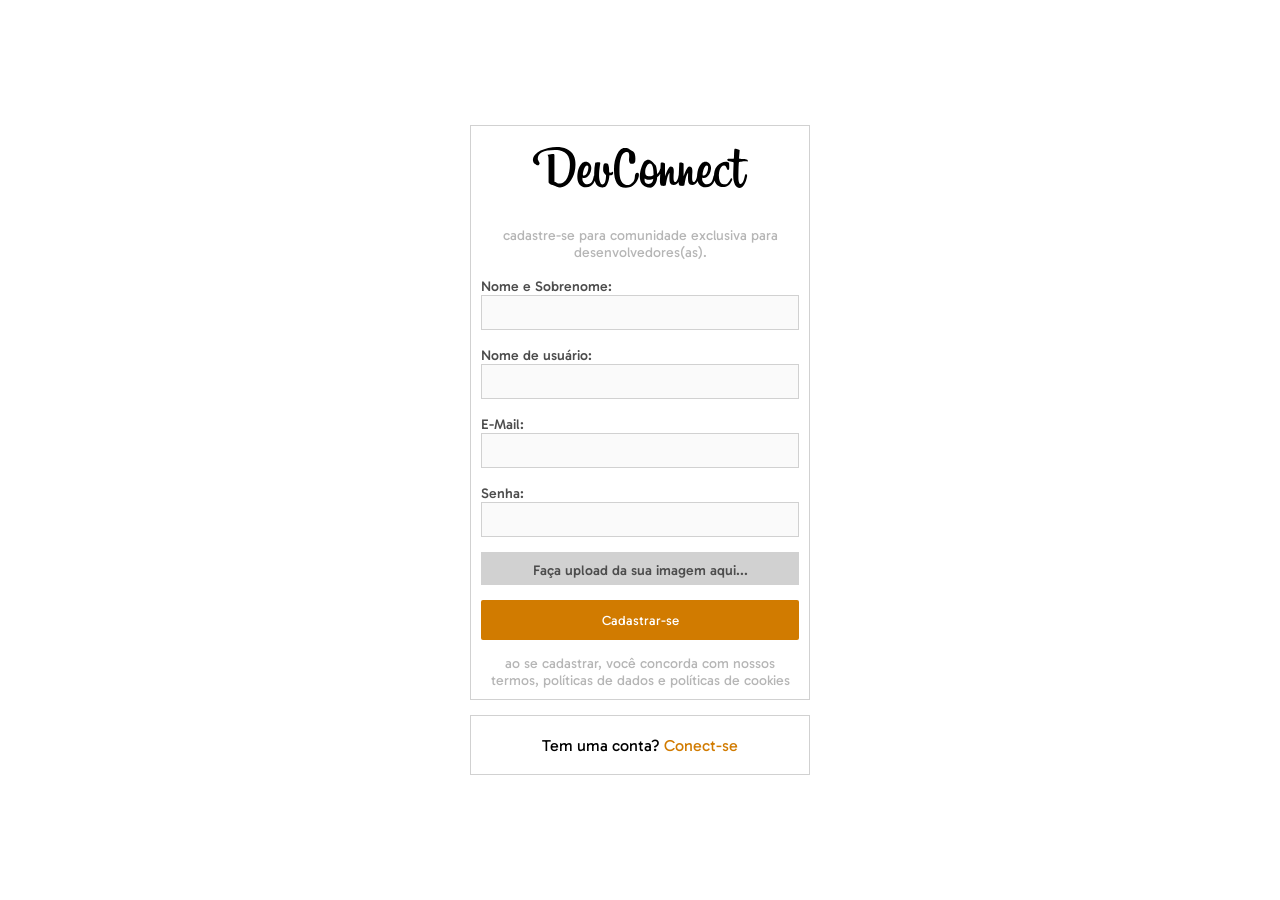
==== static_devconnect/pages/cadastro.html @ 4bb5a915 "Criado a tela de cadastro no HTML e CSS" ====
<!DOCTYPE html>
<html lang="pt-BR">
<head>
    <meta charset="UTF-8">
    <meta name="viewport" content="width=device-width, initial-scale=1.0">
    <meta name="author" content="João Vitor do Nascimento Santos">
    <meta name="description" content="Cadastro - DevConnect">
    
    <title> Tela Cadastro - DevConnect</title>
    <link rel="shortcut icon" href="../images/logo-devconnect-sm.svg" type="image/x-icon">

     <!-- CSS -->
     <link rel="stylesheet" href="../styles/global.css">
     <link rel="stylesheet" href="../styles/cadastro.css">
     <!--<link rel="stylesheet" href="../styles/login.css">-->


</head>

<body>
    <main>
        <div>
            <!--Formulário-->
            <form id="formulario" class="estilo-formulario">

                <img src="../images/logo-devconnect-lg.svg" alt="imagem logotipo grande">
                <p class=""> Cadastre-se para comunidade
                    exclusiva para desenvolvedores(as).</p>
    
                <div>
                    <label for="">Nome e Sobrenome:</label>
                    <input type="text">
                </div>
    
                <div>
                    <label for="">Nome de usuário:</label>
                    <input type="text">
                </div>
    
                <div>
                    <label for="">E-Mail:</label>
                    <input type="email">
                </div>
    
                <div>
                    <label for="">Senha:</label>
                    <input type="password">
                </div>
    
                <div>
                    <label for="arquivo" class="botao-upload">Faça upload da sua imagem aqui...</label>
                    <input type="file" id="arquivo">
                </div>
    
                <button type="submit" class="formulario-botao">Cadastrar-se</button>
    
                <p>Ao se cadastrar, você concorda com nossos  
                    Termos, Políticas de Dados e Políticas de Cookies</p>
            </form>

            <section id="conectar" class="estilo-formulario">
                <p>Tem uma conta? <a href="../pages/index.html">Conect-se</a></p>

            </section>

        </div>
    </main>
    
</body>

</html>
---- static_devconnect/styles/global.css ----
@import url('https://fonts.googleapis.com/css2?family=Gabarito:wght@400..900&family=Pattaya&display=swap');


:root {
    --cor-preto: #000000;
    --cor-laranja: #D17B00;
    --cor-cinza: #bababa;
    --cor-amarelo: #F3D630;
    --cor-cinza-escuro: #929DB3;
    --cor-branco: #ffffff;
    --cor-marrom-escuro: #3A2D32;
    --cor-cinza-fundo: #ededed;
    --cor-cursor: #c25e1c;

    --cor-azul: #2686cc;
    --cor-branca: #fff;
    --cor-cinza-escuro2: #b6b6b6;
    --cor-cinza-escuro3: #4d4d4d;
    --cor-cinza-escuro-4: #7d7d7d;
    --cor-cinza-medio: #d1d1d1;
    --cor-cinza-claro: #e5e5e5;
    --cor-cinca-claro2-branco: #fafafa;

    --borda: 1px solid var(--cor-cinza-medio);
    --borda-arredondada: 2px;

    --tamanho-fonte-lg: 20px;
    --tamanho-fonte-md: 16px;
    --tamanho-fonte-sm: 14px;


}

@font-face{
font-family: Pattaya;
src: url(../fonts/Pattaya/Pattaya-Regular.ttf);
}

@font-face{
font-family: Gabarito;
src: url(../fonts/Gabarito/Gabarito-VariableFont_wght.ttf);
}

*{
    font-family: "Gabarito", sans-serif;
    padding: 0;
    margin: 0;
    box-sizing: border-box; /* o valor total do tamanho do elemento conta tanto com espaços internos/externo e borda*/
}


body{
    background-color: var(--cor-cinza-claro2-branco);
}

h1{
    position: absolute;
    z-index: -1;
    opacity: 0;
}

/* formulário */
input{
    width: 100%;
    height: 35px;
    border: var(--borda);
    background-color: var( --cor-cinca-claro-branco);
}

.formulario-botao-azul{
     background-color: var(--cor-laranja);
    border-radius: var(--borda-arredondada);
    border: none;
    height: 35px;
   
    color: white;
    font-size: var(--tamanho-fonte-sm);
    font-weight: 400;
}
---- static_devconnect/styles/cadastro.css ----
main{
    width: 100%;
    min-height: 100vh;
    display: flex;
    justify-content: center;
    align-items: center;
    
}

main > div{
    width: 340px;
    display: flex;
    justify-content: center;
    align-items: center;
    flex-direction: column;
    gap: 15px;

}

#formulario{
    display: flex;
    justify-content: center;
    align-items: center;
    flex-direction: column;
    justify-content: space-between;
    padding: 3%;
    gap: 15px;
}

#formulario > div{
    width: 100%;
   
}

.estilo-formulario{
    border: var(--borda);
    width: 100%;
    max-width: 340px;
    background-color: var(--cor-branco);
}

#formulario > div > label{
    font-size: var(--tamanho-fonte-sm);
    color: var( --cor-cinza-escuro3);
    font-family: "Gabarito";
    font-weight: 500;
    padding-bottom: 6px;

}

#formulario input{
    background-color: var(--cor-cinca-claro2-branco);
}

.formulario-botao{
    width: 100%;
    background-color: var(--cor-laranja);
    color: var(--cor-branco);
    border: none;
    border-radius: var(--borda);
    height: 40px;
    border-radius: var(--borda-arredondada);
    gap: 20px;
}

#formulario > p{
    text-transform: lowercase;
    font-size: var(--tamanho-fonte-sm);
    color: var(--cor-cinza-escuro2);
    text-align: center;
    
}

#conectar{
    height: 60px;
    display: flex;
    justify-content: center;
    align-items: center;
}

.estilo-formulario{
    border: var(--borda);
    width: 100%;
    max-width: 340px;
    
}

#formulario > a, #conectar > p > a{
    text-decoration: none;
    color: var(--cor-laranja);


}

form > input{
   display: none;
   display: block;
   display: inline;
}

form > label{
display: inline-block;
}

input[type="file"] {
    display: none;
  }
  
  /* Estiliza o "botão fake" */
  .botao-upload {
    display: inline-block;
    padding: 10px 20px;
    background: var( --cor-cinza-medio);
    width: 100%;
    display: flex;
    align-items: center;
    justify-content: center;
  }
  
  .botao-upload:hover {
    background: var(--cor-cinza-escuro2);
  }

  .formulario-botao:hover{
      background-color: #c25e1c;
  }

  #formulario > a, #conectar > p > a:hover{
    color: #c25e1c;
  }
---- static_devconnect/styles/login.css ----
main {
    width: 100%;
    min-height: 100vh;/* Altura da janela do dispositivo*/
    display: flex;
    justify-content: center;
    align-items: center;
}

main > div{
    width: 90%;
   display: flex;
    gap: 15px;
    flex-direction: column;
    align-items: center;
}

/*formulário*/
#formulario{
    display:flex;
    justify-content: center;
    align-items: center;
    flex-direction: column;
    justify-content: space-between;
    padding: 3%;
    gap: 15px;
}

#secao-cadastro{
    height: 60px;
    align-items: center;
    display: flex;
    justify-content: center;
}


.estilo-formulario{
    border: var(--borda);
    width: 100%;
    max-width: 340px;
    background-color: var(--cor-branca);
}

#formulario > div{
    width: 100%;
}

#formulario > div > label{
    font-size: var(--tamanho-fonte-sm);
    color: var( --cor-cinza-escuro3);
    font-family: "Gabarito";
    font-weight: 500;
    padding-bottom: 4px;
}


.formulario-botao-azul{
    width: 100%;
}

.formulario-botao-azul:hover{
    background-color: #c25e1c;
}


#formulario > p{
    text-transform: uppercase;
    font-size: var(--tamanho-fonte-sm);
    color: var(--cor-cinza-escuro);
    
}

#formulario > a, #secao-cadastro > p > a{
    text-decoration: none;
    color: var(--cor-laranja);
}


#formulario > a:hover, #secao-cadastro > p > a:hover{
    color:#c25e1c;
}




#secao-cadastro > p{
    font-size: var(--tamanho-fonte-md);
   
}

.informacao-aplicativo{
    background-color: transparent;
    font-size: var(--tamanho-fonte-sm);
    color: var(--cor-preto);
    font-weight: 400;

}

#secao-instalacao img{
    width: 133px;
    height: 39px;
    
}
#secao-instalacao {
   
    display: flex;
    justify-content: center;
    flex-wrap: wrap;
    gap: 10px;
}
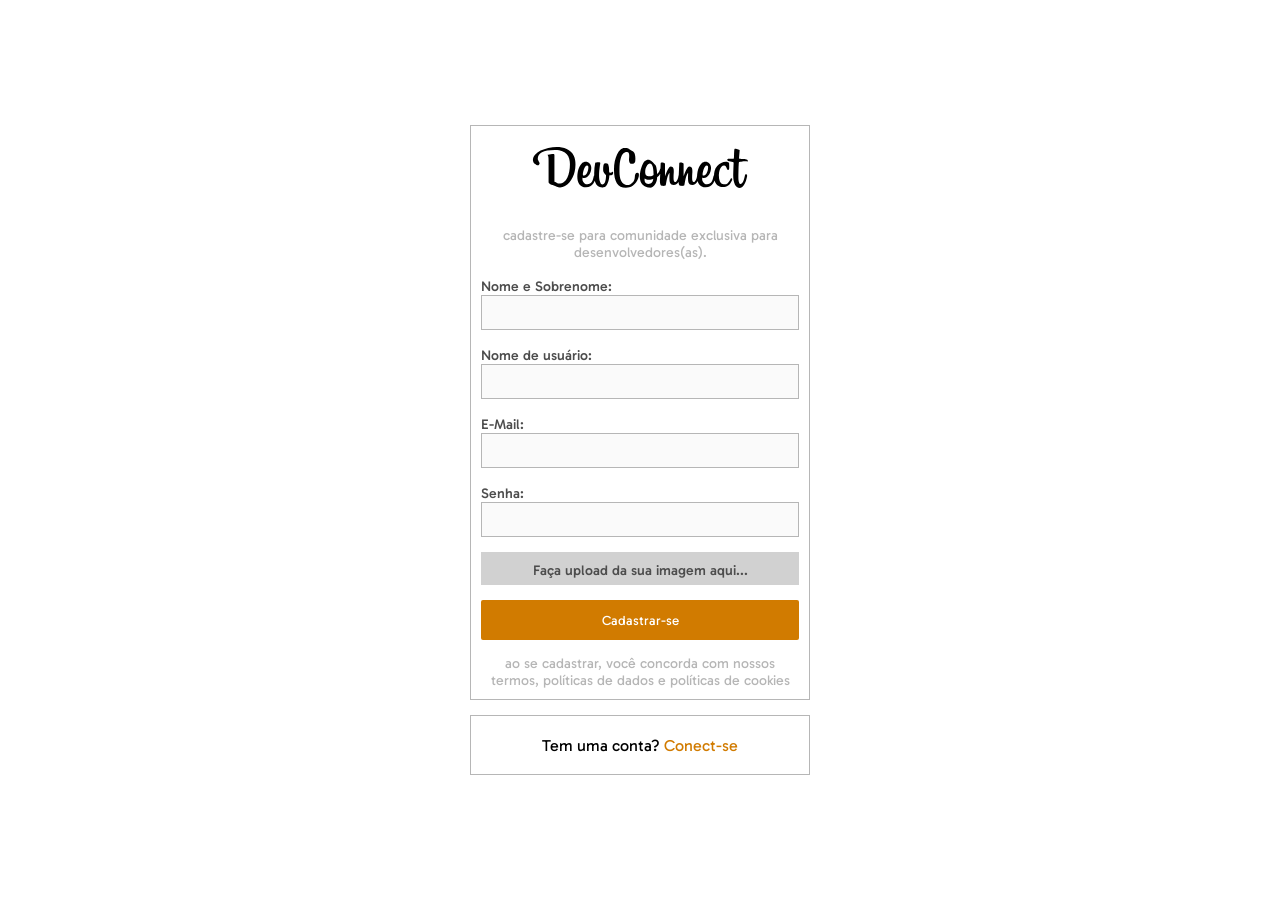
==== commit cd3b1c7b: "Iniciado a tela feed -estilizando e estruturando com HTML e CSS- DevConnect" ====
--- a/static_devconnect/pages/cadastro.html
+++ b/static_devconnect/pages/cadastro.html
@@ -12,8 +12,7 @@
      <!-- CSS -->
      <link rel="stylesheet" href="../styles/global.css">
      <link rel="stylesheet" href="../styles/cadastro.css">
-     <!--<link rel="stylesheet" href="../styles/login.css">-->
-
+     
 
 </head>
 
--- a/static_devconnect/styles/global.css
+++ b/static_devconnect/styles/global.css
@@ -21,7 +21,7 @@
     --cor-cinza-claro: #e5e5e5;
     --cor-cinca-claro2-branco: #fafafa;
 
-    --borda: 1px solid var(--cor-cinza-medio);
+    --borda: 1px solid var(--cor-cinza-escuro2);
     --borda-arredondada: 2px;
 
     --tamanho-fonte-lg: 20px;
@@ -60,6 +60,13 @@
 }
 
 /* formulário */
+
+.estilo-formulario{
+    border: var(--borda);
+    width: 100%;
+    background-color: var(--cor-branca);
+}
+
 input{
     width: 100%;
     height: 35px;
@@ -78,4 +85,71 @@
     font-weight: 400;
 }
 
+/* Cabeçalho */
+#cabecalho{
+    width: 100%;/* 100$ da janela de visualização*/
+    background-color: var(--cor-cinza);
+    height: 80px;
+    display: flex;
+    justify-content: center;
+   /* align-items: center;*/
+   border-bottom: 2px solid var(--cor-cinza-escuro3) ;
+}
 
+#cabecalho > nav{
+    background-color: var(--cor-cinza);
+    width: 85%;
+    max-width: 1440px;
+    height: 100%;
+    display: flex;
+    align-items: center;
+    justify-content: space-between;
+    
+   
+}
+
+#logo-mobile{
+    display: none;/* remove a exibição ds imagem */
+}
+
+.cabecalho-acoes{
+    background-color: none;
+    display: flex;
+    align-items: center;
+    gap: 13px;
+}
+
+.cabecalho-acoes > a{
+    display: flex;
+    align-items: center;
+}
+
+
+#foto-perfil{
+    width: 40px;
+    height: 40px;
+    object-fit: cover;/* Redimensiona a foto*/
+    object-position: center;
+    border-radius: 50%;
+}
+
+#foto-stories{
+    width: 40px;
+    height: 40px;
+    object-fit: cover;/* Redimensiona a foto*/
+    object-position: center;
+    border-radius: 50%;
+  
+}
+
+/* RESPONSIVO */
+@media only screen and (max-width: 485px) {
+    #logo-mobile{
+        display: initial; /* Volta ao valor inicial de exibição*/
+    }
+
+    #logo-desktop{
+        display: none;
+    }
+}
+
